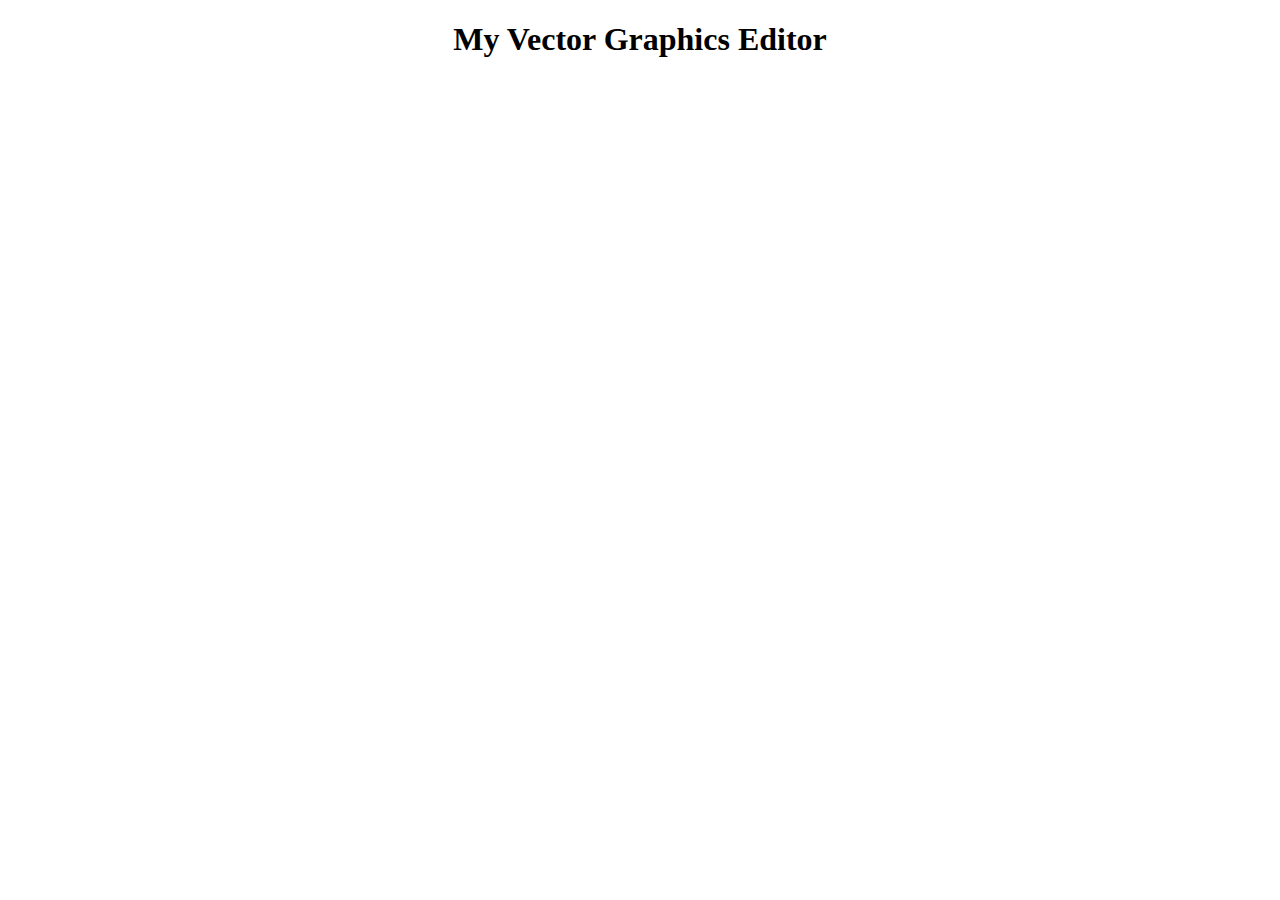
==== index.html @ 03da7eff "Added ray tracer & index page" ====
<!DOCTYPE html>
<html lang="en">
<head>
    <meta charset="utf-8" />
    <title>My WebGL Projects</title></head>

    <body>

        <div style="text-align: center">
            <h1 id='htitle'>My Vector Graphics Editor</h1>

        </div>
    </body>
</html>
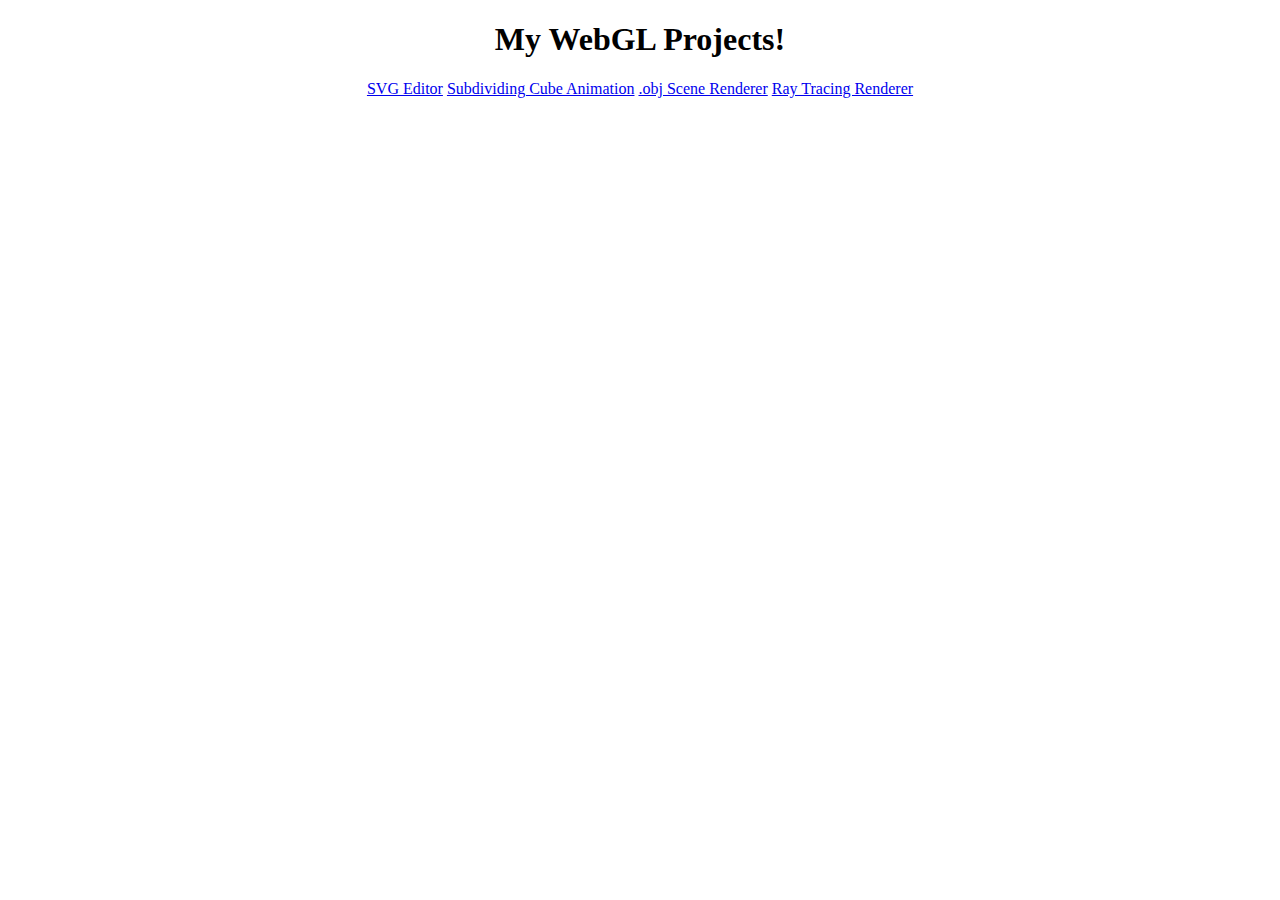
==== commit 0bc8993b: "updated paths and added hyperlinks" ====
--- a/index.html
+++ b/index.html
@@ -7,7 +7,12 @@
     <body>
 
         <div style="text-align: center">
-            <h1 id='htitle'>My Vector Graphics Editor</h1>
+            <h1 id='htitle'>My WebGL Projects!</h1>
+
+            <a href="/SVGEditor/">SVG Editor</a>
+            <a href="/CubeSubdivAnimation/">Subdividing Cube Animation</a>
+            <a href="/OBJSceneRenderer/">.obj Scene Renderer</a>
+            <a href="/RayTracer/">Ray Tracing Renderer</a>
 
         </div>
     </body>
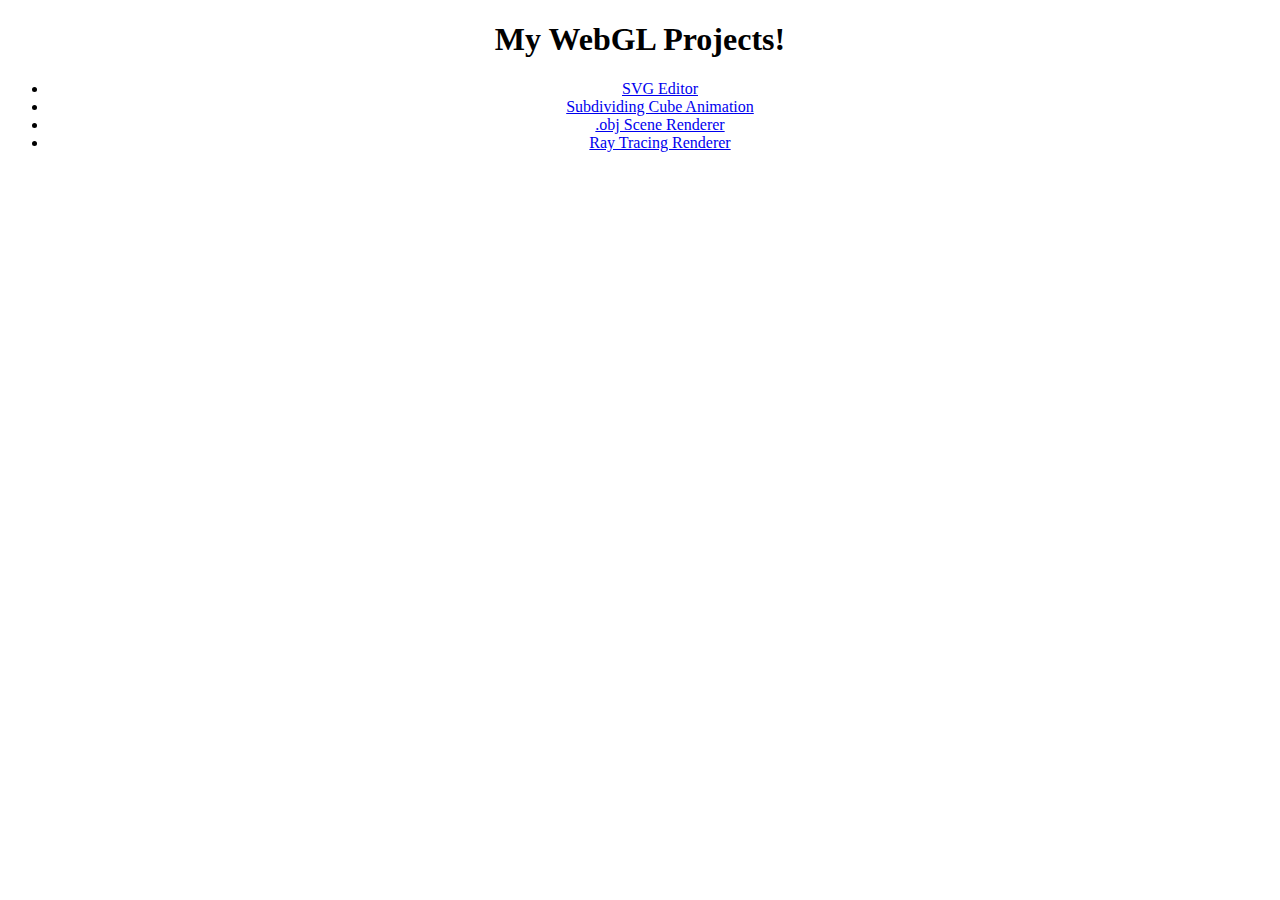
==== commit dc1e1b63: "Fixed hyperlink paths" ====
--- a/index.html
+++ b/index.html
@@ -9,10 +9,17 @@
         <div style="text-align: center">
             <h1 id='htitle'>My WebGL Projects!</h1>
 
-            <a href="/SVGEditor/">SVG Editor</a>
-            <a href="/CubeSubdivAnimation/">Subdividing Cube Animation</a>
-            <a href="/OBJSceneRenderer/">.obj Scene Renderer</a>
-            <a href="/RayTracer/">Ray Tracing Renderer</a>
+            <ul>
+                <li><a href="/WebGL-Projects/SVGEditor/">SVG Editor</a></li>
+                <li><a href="/WebGL-Projects/CubeSubdivAnimation/">Subdividing Cube Animation</a></li>
+                <li><a href="/WebGL-Projects/OBJSceneRenderer/">.obj Scene Renderer</a></li>
+                <li><a href="/WebGL-Projects/RayTracer/">Ray Tracing Renderer</a></li>
+            </ul>
+
+            
+            
+            
+            
 
         </div>
     </body>
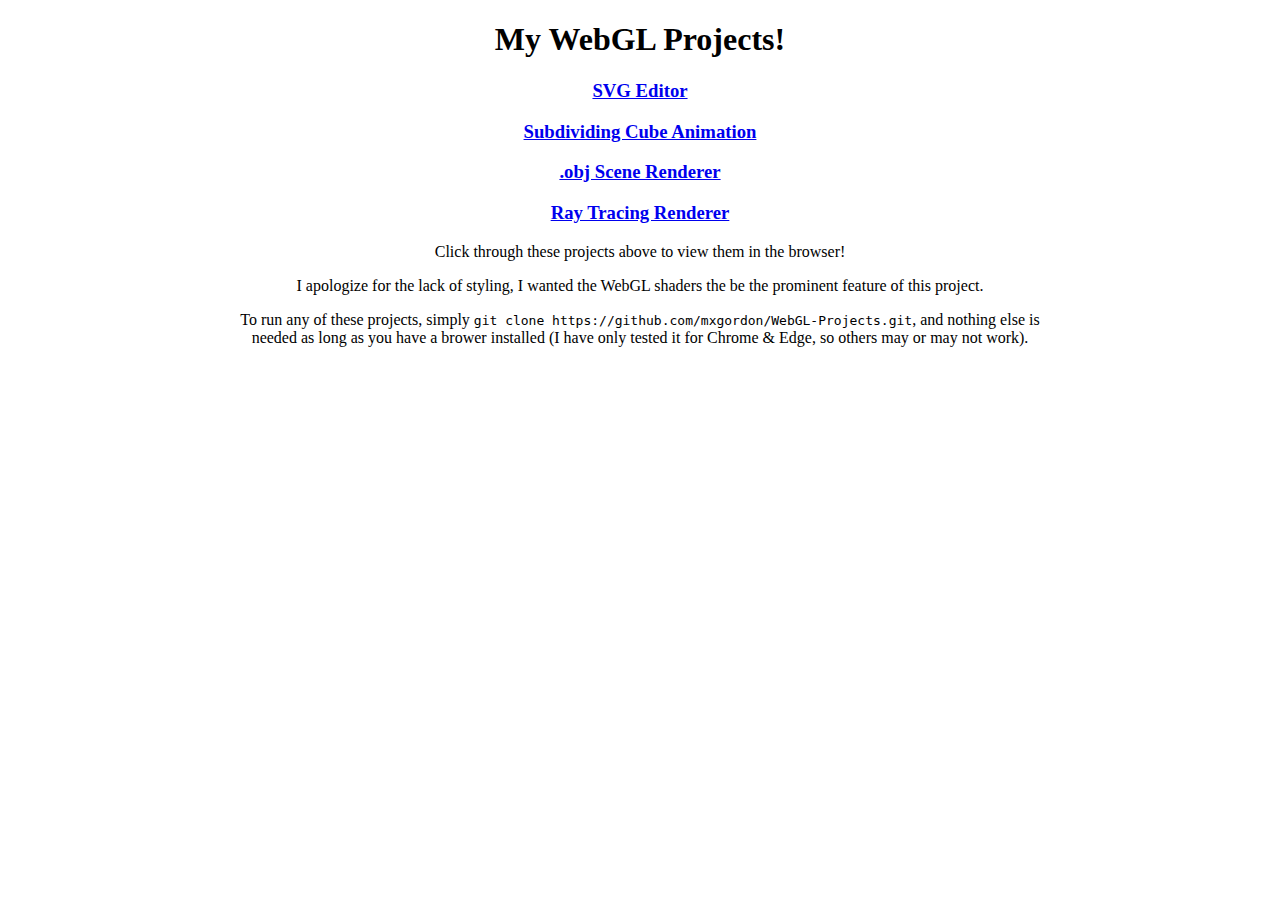
==== commit 79be2fd8: "Finished updating the information on the ray tracer" ====
--- a/index.html
+++ b/index.html
@@ -2,25 +2,21 @@
 <html lang="en">
 <head>
     <meta charset="utf-8" />
-    <title>My WebGL Projects</title></head>
+    <title>My WebGL Projects!</title></head>
 
-    <body>
+    <body style="max-width: 800px;margin: auto;">
 
         <div style="text-align: center">
             <h1 id='htitle'>My WebGL Projects!</h1>
 
-            <ul>
-                <li><a href="/WebGL-Projects/SVGEditor/">SVG Editor</a></li>
-                <li><a href="/WebGL-Projects/CubeSubdivAnimation/">Subdividing Cube Animation</a></li>
-                <li><a href="/WebGL-Projects/OBJSceneRenderer/">.obj Scene Renderer</a></li>
-                <li><a href="/WebGL-Projects/RayTracer/">Ray Tracing Renderer</a></li>
-            </ul>
+            <h3><a href="SVGEditor/index.html">SVG Editor</a></h3>
+            <h3><a href="CubeSubdivAnimation/index.html">Subdividing Cube Animation</a></h3>
+            <h3><a href="OBJSceneRenderer/index.html">.obj Scene Renderer</a></h3>
+            <h3><a href="RayTracer/index.html">Ray Tracing Renderer</a></h3>
 
-            
-            
-            
-            
-
+            <p>Click through these projects above to view them in the browser!</p>
+            <p>I apologize for the lack of styling, I wanted the WebGL shaders the be the prominent feature of this project.</p>
+            <p>To run any of these projects, simply <code>git clone https://github.com/mxgordon/WebGL-Projects.git</code>, and nothing else is needed as long as you have a brower installed (I have only tested it for Chrome & Edge, so others may or may not work).</p>
         </div>
     </body>
 </html>
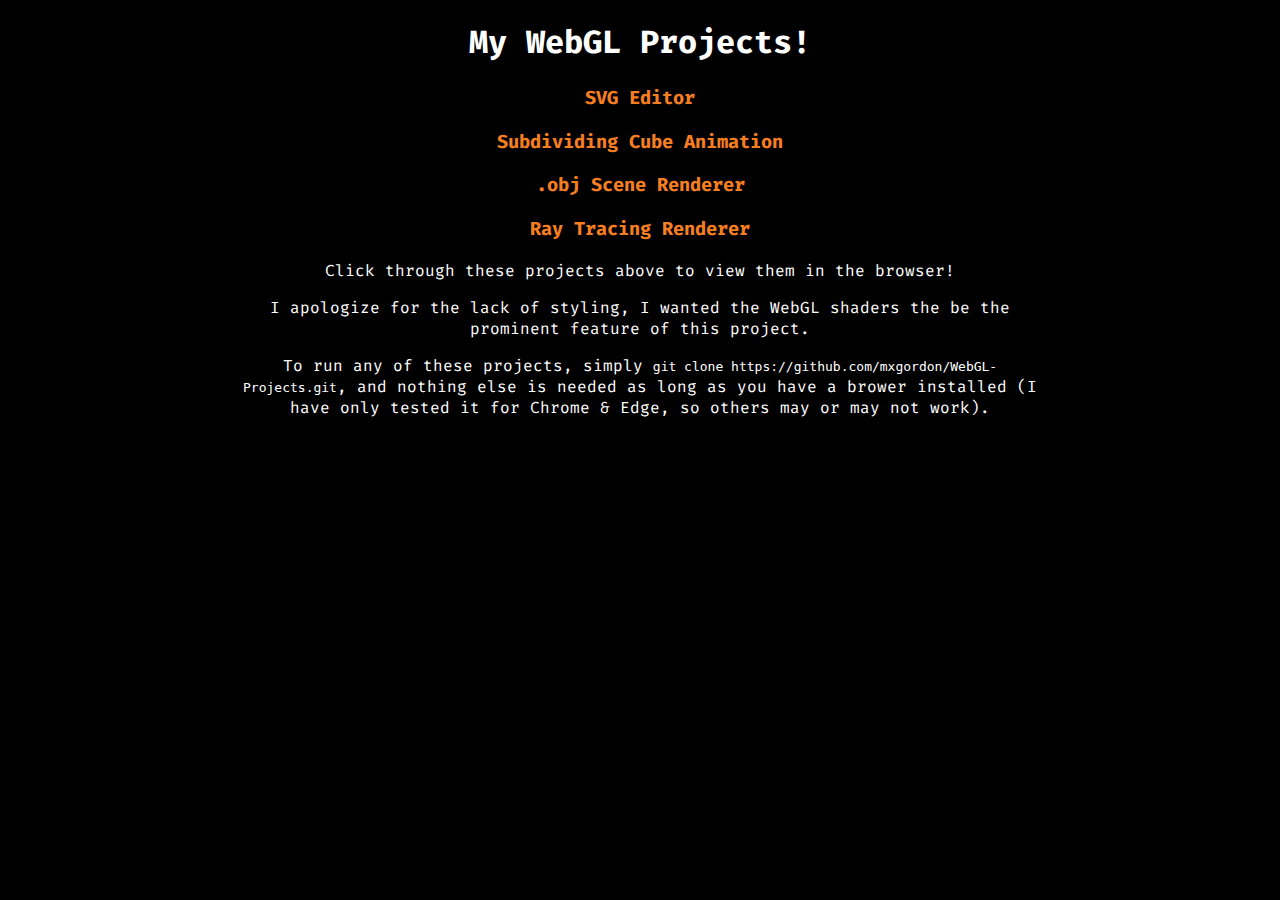
==== commit c5318281: "Updated styling, made it consistent with pesonal site" ====
--- a/index.html
+++ b/index.html
@@ -1,22 +1,35 @@
 <!DOCTYPE html>
 <html lang="en">
+
 <head>
     <meta charset="utf-8" />
-    <title>My WebGL Projects!</title></head>
+    
+    <link rel="stylesheet" href="./main.css">
+    <link rel="icon" type="image/x-icon" href="./favicon.ico">
+    <link rel="preconnect" href="https://fonts.googleapis.com">
+    <link rel="preconnect" href="https://fonts.gstatic.com" crossorigin>
+    <link href="https://fonts.googleapis.com/css2?family=Fira+Code:wght@300..700&display=swap" rel="stylesheet">
 
-    <body style="max-width: 800px;margin: auto;">
+    <title>My WebGL Projects!</title>
+</head>
 
-        <div style="text-align: center">
-            <h1 id='htitle'>My WebGL Projects!</h1>
+<body>
 
-            <h3><a href="SVGEditor/index.html">SVG Editor</a></h3>
-            <h3><a href="CubeSubdivAnimation/index.html">Subdividing Cube Animation</a></h3>
-            <h3><a href="OBJSceneRenderer/index.html">.obj Scene Renderer</a></h3>
-            <h3><a href="RayTracer/index.html">Ray Tracing Renderer</a></h3>
+    <div class="center" >
+        <h1 id='htitle'>My WebGL Projects!</h1>
 
-            <p>Click through these projects above to view them in the browser!</p>
-            <p>I apologize for the lack of styling, I wanted the WebGL shaders the be the prominent feature of this project.</p>
-            <p>To run any of these projects, simply <code>git clone https://github.com/mxgordon/WebGL-Projects.git</code>, and nothing else is needed as long as you have a brower installed (I have only tested it for Chrome & Edge, so others may or may not work).</p>
-        </div>
-    </body>
-</html>
+        <h3><a href="SVGEditor/">SVG Editor</a></h3>
+        <h3><a href="CubeSubdivAnimation/">Subdividing Cube Animation</a></h3>
+        <h3><a href="OBJSceneRenderer/">.obj Scene Renderer</a></h3>
+        <h3><a href="RayTracer/">Ray Tracing Renderer</a></h3>
+
+        <p>Click through these projects above to view them in the browser!</p>
+        <p>I apologize for the lack of styling, I wanted the WebGL shaders the be the prominent feature of this project.
+        </p>
+        <p>To run any of these projects, simply <code>git clone https://github.com/mxgordon/WebGL-Projects.git</code>,
+            and nothing else is needed as long as you have a brower installed (I have only tested it for Chrome & Edge,
+            so others may or may not work).</p>
+    </div>
+</body>
+
+</html>--- a/main.css
+++ b/main.css
@@ -0,0 +1,80 @@
+*, *::before, *::after {
+    box-sizing: border-box;
+}
+
+body {
+    max-width: 800px;
+    margin: auto;
+
+    background-color: black;
+    color: white;
+    font-family: "Fira Code", monospace;
+}
+
+a {
+    color: #f57e20;
+    text-decoration: none;
+}
+
+a:hover {
+    text-decoration: underline;
+}
+
+input[type="file"] {
+    display: none;
+}
+
+.custom-file-upload {
+    appearance: auto;
+    text-rendering: auto;
+    letter-spacing: normal;
+    word-spacing: normal;
+    line-height: normal;
+    text-transform: none;
+    text-indent: 0px;
+    text-shadow: none;
+    display: inline-block;
+    text-align: center;
+    align-items: flex-start;
+    cursor: default;
+    box-sizing: border-box;
+    margin: 0em;
+    padding-block: 1px;
+    padding-inline: 6px;
+    border-width: 2px;
+    border-style: outset;
+    border-color: buttonborder;
+    border-image: initial;
+    font-size: 10pt;
+    background-color: #333;
+    color: white;
+    font-family: "Fira Code", monospace;
+}
+
+button {
+    background-color: #333;
+    color: white;
+    font-family: "Fira Code", monospace;
+}
+
+body.wide {
+    max-width: 1000px;
+    margin:auto;
+    text-align: center
+}
+
+ul {
+    max-width: 100%;
+    width: max-content;
+    text-align: left;
+    margin: auto;
+}
+
+canvas.border {
+    border: 1px solid white;
+    background-color: lightgray;
+}
+
+.center {
+    text-align: center;
+}
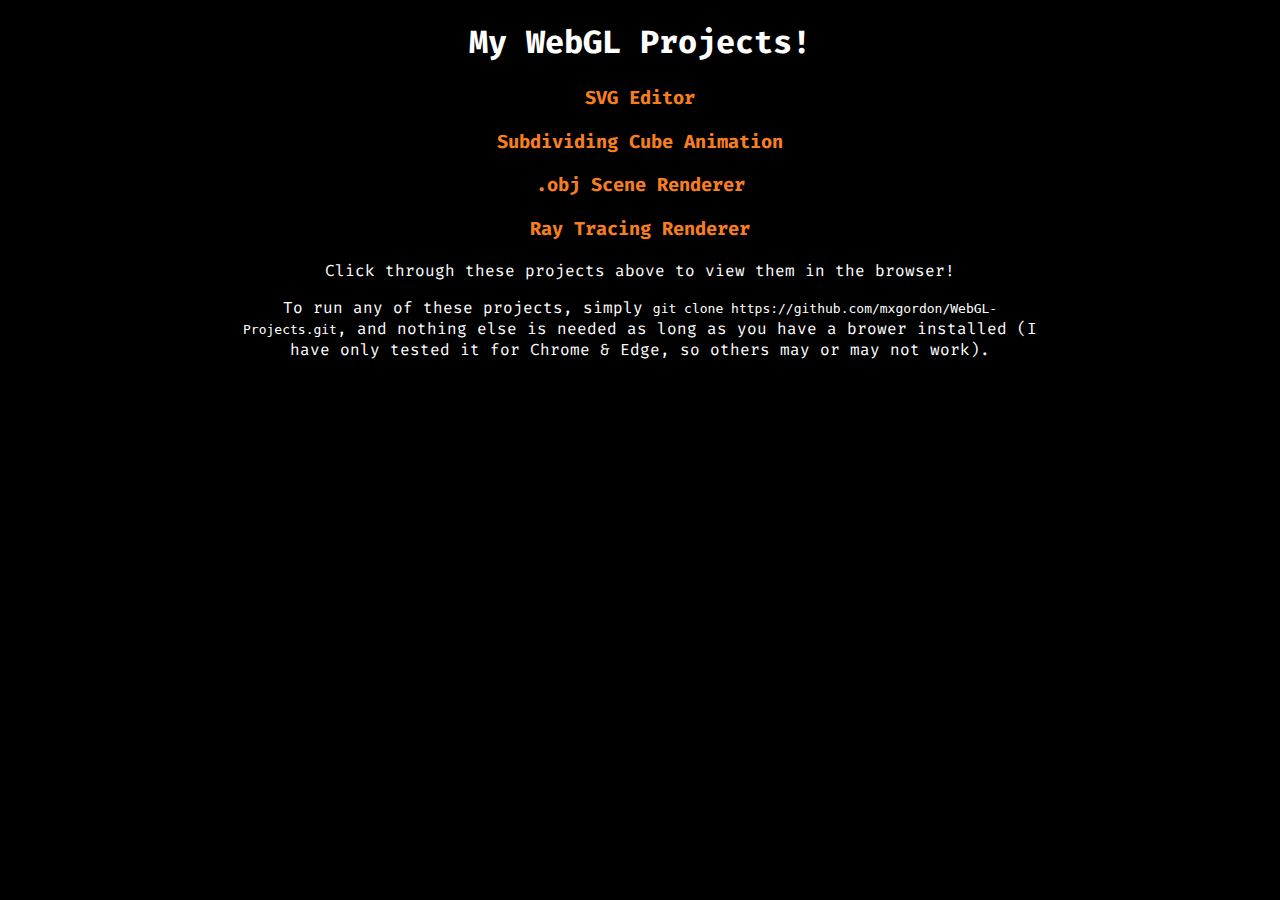
==== commit a0a8d8c1: "page is now style, so removing the apology on the main page" ====
--- a/index.html
+++ b/index.html
@@ -24,8 +24,6 @@
         <h3><a href="RayTracer/">Ray Tracing Renderer</a></h3>
 
         <p>Click through these projects above to view them in the browser!</p>
-        <p>I apologize for the lack of styling, I wanted the WebGL shaders the be the prominent feature of this project.
-        </p>
         <p>To run any of these projects, simply <code>git clone https://github.com/mxgordon/WebGL-Projects.git</code>,
             and nothing else is needed as long as you have a brower installed (I have only tested it for Chrome & Edge,
             so others may or may not work).</p>
